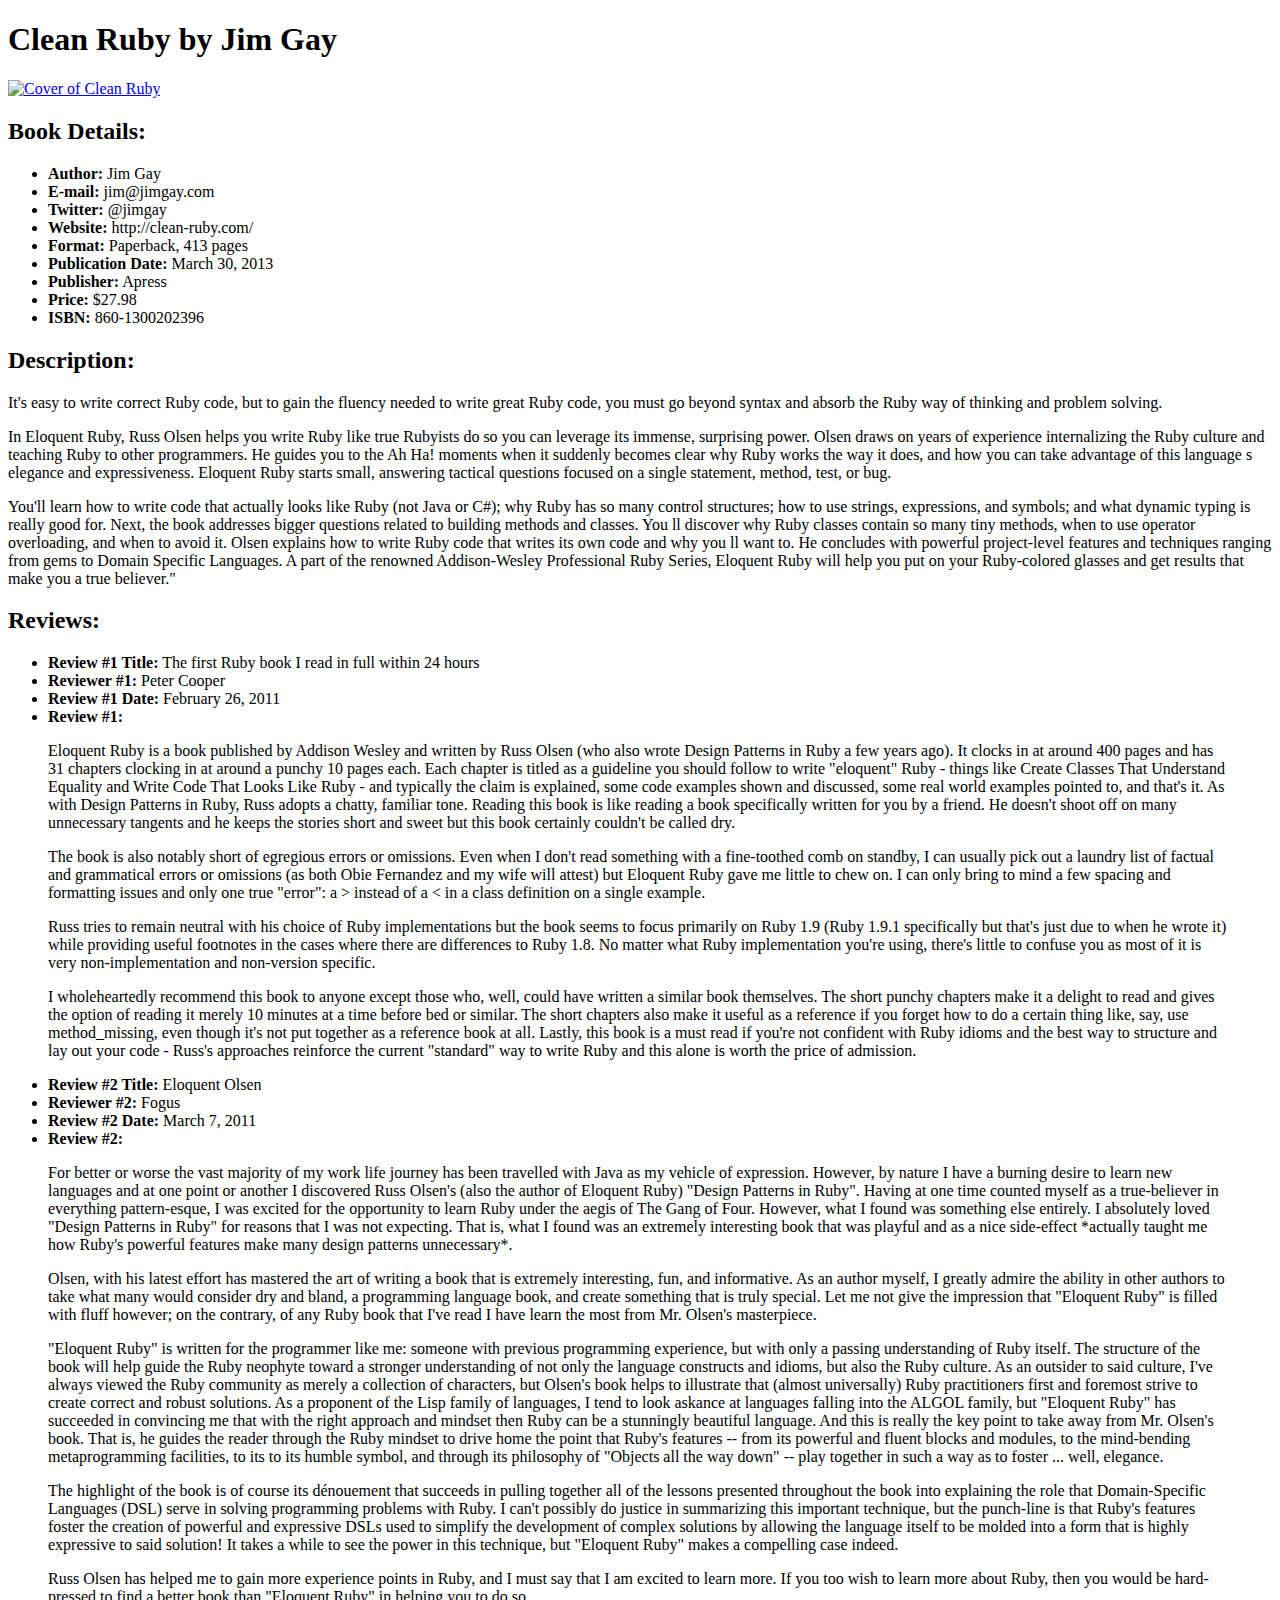
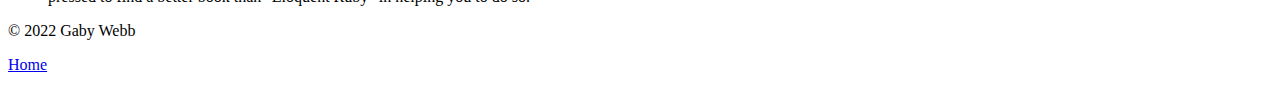
==== clean-ruby.html @ be2e0cd7 "completed wave 01" ====
<!DOCTYPE html>
<html lang="en">
    <head>
        <title>
        Clean Ruby
        </title>
    </head>
    <body>
        <header>
        <h1>
            Clean Ruby by Jim Gay
        </h1>
        <a href="https://www.goodreads.com/book/show/14438307-clean-ruby"><img src="https://github.com/gabw13/book-review-site/blob/master/images/cover-clean_ruby.jpg?raw=true" alt="Cover of Clean Ruby" style="width:317px;height:411px;"></a>
    </a>
        </header>
        <h2>
            Book Details:
        </h2>
        <ul>
            <li>
                <b>Author:</b> Jim Gay
            </li>
            <li>
                <b>E-mail:</b> jim@jimgay.com
            </li>
            <li>
                <b>Twitter:</b> @jimgay
            </li>
            <li>
                <b>Website:</b> http://clean-ruby.com/
            </li>
            <li>
                <b>Format:</b> Paperback, 413 pages
            </li>
            <li>
                <b>Publication Date:</b> March 30, 2013
            </li>
            <li>
                <b>Publisher:</b> Apress
            </li>
            <li>
                <b>Price:</b> $27.98
            </li>
            <li>
                <b>ISBN:</b> 860-1300202396
            </li>
        </ul>
        <h2>
            Description:
        </h2>
        <p>
            It's easy to write correct Ruby code, but to gain the fluency needed to write great Ruby code, you must go beyond syntax and absorb the Ruby way of thinking and problem solving.
        </p>
        <p>
            In Eloquent Ruby, Russ Olsen helps you write Ruby like true Rubyists do so you can leverage its immense, surprising power. Olsen draws on years of experience internalizing the Ruby culture and teaching Ruby to other programmers. He guides you to the Ah Ha! moments when it suddenly becomes clear why Ruby works the way it does, and how you can take advantage of this language s elegance and expressiveness. Eloquent Ruby starts small, answering tactical questions focused on a single statement, method, test, or bug.
        </p>
            You'll learn how to write code that actually looks like Ruby (not Java or C#); why Ruby has so many control structures; how to use strings, expressions, and symbols; and what dynamic typing is really good for. Next, the book addresses bigger questions related to building methods and classes. You ll discover why Ruby classes contain so many tiny methods, when to use operator overloading, and when to avoid it. Olsen explains how to write Ruby code that writes its own code and why you ll want to. He concludes with powerful project-level features and techniques ranging from gems to Domain Specific Languages. A part of the renowned Addison-Wesley Professional Ruby Series, Eloquent Ruby will help you put on your Ruby-colored glasses and get results that make you a true believer."
        </p>
        <h2>
            Reviews:
        </h2>
        <ul>
            <li>
                <b>Review #1 Title:</b> The first Ruby book I read in full within 24 hours
            </li>
            <li>
                <b>Reviewer #1:</b> Peter Cooper
            </li>
            <li>
                <b>Review #1 Date:</b> February 26, 2011
            </li>
            <li>
                <b>Review #1:</b>
            </li>
        </ul>
        <blockquote>
            <p>
                Eloquent Ruby is a book published by Addison Wesley and written by Russ Olsen (who also wrote Design Patterns in Ruby a few years ago). It clocks in at around 400 pages and has 31 chapters clocking in at around a punchy 10 pages each. Each chapter is titled as a guideline you should follow to write "eloquent" Ruby - things like Create Classes That Understand Equality and Write Code That Looks Like Ruby - and typically the claim is explained, some code examples shown and discussed, some real world examples pointed to, and that's it. As with Design Patterns in Ruby, Russ adopts a chatty, familiar tone. Reading this book is like reading a book specifically written for you by a friend. He doesn't shoot off on many unnecessary tangents and he keeps the stories short and sweet but this book certainly couldn't be called dry.
            <p>
                The book is also notably short of egregious errors or omissions. Even when I don't read something with a fine-toothed comb on standby, I can usually pick out a laundry list of factual and grammatical errors or omissions (as both Obie Fernandez and my wife will attest) but Eloquent Ruby gave me little to chew on. I can only bring to mind a few spacing and formatting issues and only one true "error": a > instead of a < in a class definition on a single example.
            </p>
            <p>
                Russ tries to remain neutral with his choice of Ruby implementations but the book seems to focus primarily on Ruby 1.9 (Ruby 1.9.1 specifically but that's just due to when he wrote it) while providing useful footnotes in the cases where there are differences to Ruby 1.8. No matter what Ruby implementation you're using, there's little to confuse you as most of it is very non-implementation and non-version specific.
            </p>
            <p>
                I wholeheartedly recommend this book to anyone except those who, well, could have written a similar book themselves. The short punchy chapters make it a delight to read and gives the option of reading it merely 10 minutes at a time before bed or similar. The short chapters also make it useful as a reference if you forget how to do a certain thing like, say, use method_missing, even though it's not put together as a reference book at all. Lastly, this book is a must read if you're not confident with Ruby idioms and the best way to structure and lay out your code - Russ's approaches reinforce the current "standard" way to write Ruby and this alone is worth the price of admission.
            </p>
        </blockquote>
        <ul>
            <li>
                <b>Review #2 Title:</b> Eloquent Olsen
            </li>
            <li>
                <b>Reviewer #2:</b> Fogus
            </li>
            <li>
                <b>Review #2 Date:</b>  March 7, 2011
            </li>
            <li>
                <b>Review #2:</b>
            </li>
        </ul>
        <blockquote>
            <p>
                For better or worse the vast majority of my work life journey has been travelled with Java as my vehicle of expression. However, by nature I have a burning desire to learn new languages and at one point or another I discovered Russ Olsen's (also the author of Eloquent Ruby) "Design Patterns in Ruby". Having at one time counted myself as a true-believer in everything pattern-esque, I was excited for the opportunity to learn Ruby under the aegis of The Gang of Four. However, what I found was something else entirely. I absolutely loved "Design Patterns in Ruby" for reasons that I was not expecting. That is, what I found was an extremely interesting book that was playful and as a nice side-effect *actually taught me how Ruby's powerful features make many design patterns unnecessary*.
            <p>
                Olsen, with his latest effort has mastered the art of writing a book that is extremely interesting, fun, and informative. As an author myself, I greatly admire the ability in other authors to take what many would consider dry and bland, a programming language book, and create something that is truly special. Let me not give the impression that "Eloquent Ruby" is filled with fluff however; on the contrary, of any Ruby book that I've read I have learn the most from Mr. Olsen's masterpiece.
            </p>
            <p>
                "Eloquent Ruby" is written for the programmer like me: someone with previous programming experience, but with only a passing understanding of Ruby itself. The structure of the book will help guide the Ruby neophyte toward a stronger understanding of not only the language constructs and idioms, but also the Ruby culture. As an outsider to said culture, I've always viewed the Ruby community as merely a collection of characters, but Olsen's book helps to illustrate that (almost universally) Ruby practitioners first and foremost strive to create correct and robust solutions. As a proponent of the Lisp family of languages, I tend to look askance at languages falling into the ALGOL family, but "Eloquent Ruby" has succeeded in convincing me that with the right approach and mindset then Ruby can be a stunningly beautiful language. And this is really the key point to take away from Mr. Olsen's book. That is, he guides the reader through the Ruby mindset to drive home the point that Ruby's features -- from its powerful and fluent blocks and modules, to the mind-bending metaprogramming facilities, to its to its humble symbol, and through its philosophy of "Objects all the way down" -- play together in such a way as to foster ... well, elegance.
            </p>
                The highlight of the book is of course its dénouement that succeeds in pulling together all of the lessons presented throughout the book into explaining the role that Domain-Specific Languages (DSL) serve in solving programming problems with Ruby. I can't possibly do justice in summarizing this important technique, but the punch-line is that Ruby's features foster the creation of powerful and expressive DSLs used to simplify the development of complex solutions by allowing the language itself to be molded into a form that is highly expressive to said solution! It takes a while to see the power in this technique, but "Eloquent Ruby" makes a compelling case indeed.
            <p>
                Russ Olsen has helped me to gain more experience points in Ruby, and I must say that I am excited to learn more. If you too wish to learn more about Ruby, then you would be hard-pressed to find a better book than "Eloquent Ruby" in helping you to do so.
                </p>
            </p>
        </blockquote>
    <footer>
    <p>
        &copy; 2022 Gaby Webb
    </p>
    <p>
        <a href="index.html">
            Home
        </a>
    </p>
    </footer>
    </body>
</html>
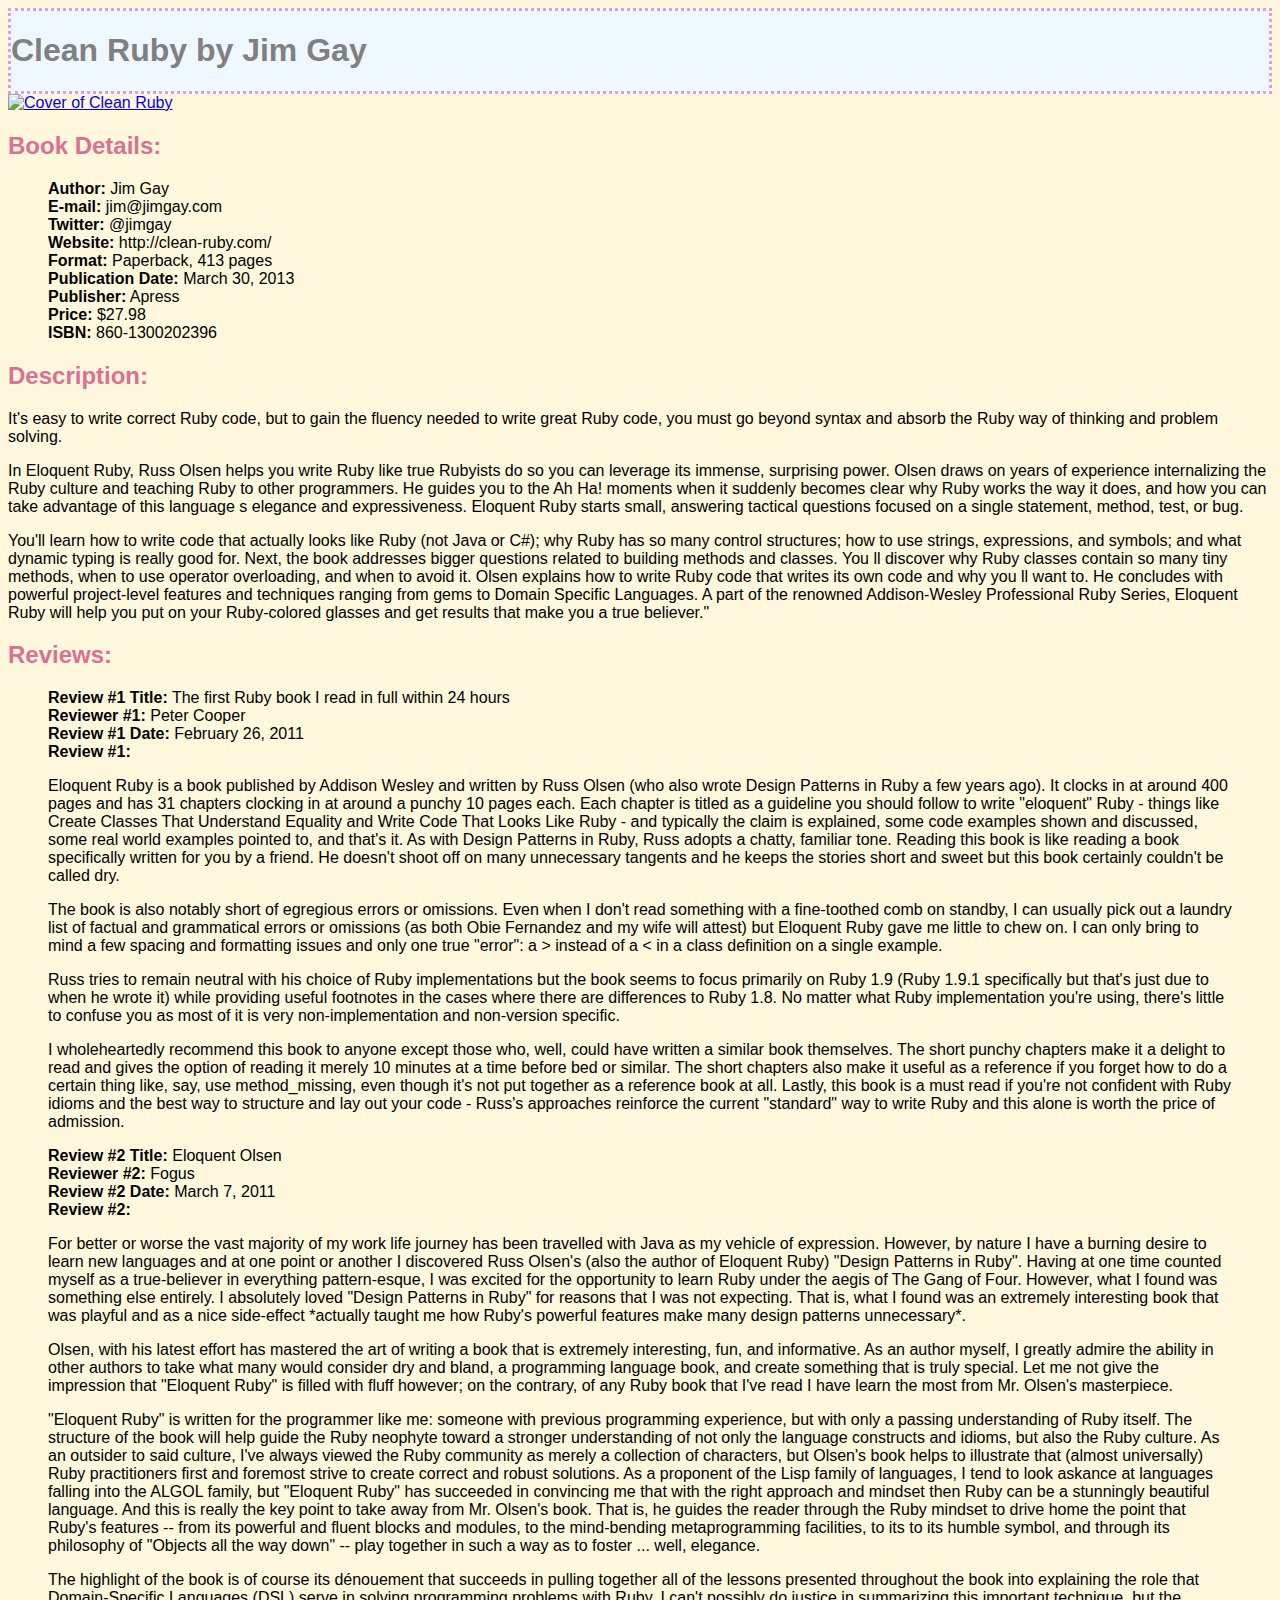
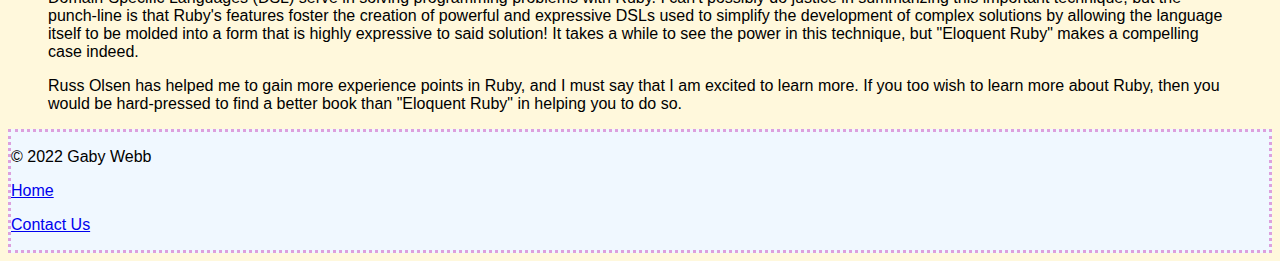
==== commit a65014d5: "completed wave 02" ====
--- a/clean-ruby.html
+++ b/clean-ruby.html
@@ -1,21 +1,22 @@
 <!DOCTYPE html>
 <html lang="en">
+
     <head>
         <title>
         Clean Ruby
         </title>
+        <link href="style.css" rel="stylesheet">
     </head>
+
     <body>
         <header>
         <h1>
             Clean Ruby by Jim Gay
         </h1>
-        <a href="https://www.goodreads.com/book/show/14438307-clean-ruby"><img src="https://github.com/gabw13/book-review-site/blob/master/images/cover-clean_ruby.jpg?raw=true" alt="Cover of Clean Ruby" style="width:317px;height:411px;"></a>
     </a>
         </header>
-        <h2>
-            Book Details:
-        </h2>
+        <a href="https://www.goodreads.com/book/show/14438307-clean-ruby"><img src="https://github.com/gabw13/book-review-site/blob/master/images/cover-clean_ruby.jpg?raw=true" alt="Cover of Clean Ruby" style="width:317px;height:411px;"></a>
+        <h2>Book Details:</h2>
         <ul>
             <li>
                 <b>Author:</b> Jim Gay
@@ -59,6 +60,7 @@
         <h2>
             Reviews:
         </h2>
+
         <ul>
             <li>
                 <b>Review #1 Title:</b> The first Ruby book I read in full within 24 hours
@@ -73,6 +75,7 @@
                 <b>Review #1:</b>
             </li>
         </ul>
+
         <blockquote>
             <p>
                 Eloquent Ruby is a book published by Addison Wesley and written by Russ Olsen (who also wrote Design Patterns in Ruby a few years ago). It clocks in at around 400 pages and has 31 chapters clocking in at around a punchy 10 pages each. Each chapter is titled as a guideline you should follow to write "eloquent" Ruby - things like Create Classes That Understand Equality and Write Code That Looks Like Ruby - and typically the claim is explained, some code examples shown and discussed, some real world examples pointed to, and that's it. As with Design Patterns in Ruby, Russ adopts a chatty, familiar tone. Reading this book is like reading a book specifically written for you by a friend. He doesn't shoot off on many unnecessary tangents and he keeps the stories short and sweet but this book certainly couldn't be called dry.
@@ -86,6 +89,7 @@
                 I wholeheartedly recommend this book to anyone except those who, well, could have written a similar book themselves. The short punchy chapters make it a delight to read and gives the option of reading it merely 10 minutes at a time before bed or similar. The short chapters also make it useful as a reference if you forget how to do a certain thing like, say, use method_missing, even though it's not put together as a reference book at all. Lastly, this book is a must read if you're not confident with Ruby idioms and the best way to structure and lay out your code - Russ's approaches reinforce the current "standard" way to write Ruby and this alone is worth the price of admission.
             </p>
         </blockquote>
+
         <ul>
             <li>
                 <b>Review #2 Title:</b> Eloquent Olsen
@@ -100,6 +104,7 @@
                 <b>Review #2:</b>
             </li>
         </ul>
+
         <blockquote>
             <p>
                 For better or worse the vast majority of my work life journey has been travelled with Java as my vehicle of expression. However, by nature I have a burning desire to learn new languages and at one point or another I discovered Russ Olsen's (also the author of Eloquent Ruby) "Design Patterns in Ruby". Having at one time counted myself as a true-believer in everything pattern-esque, I was excited for the opportunity to learn Ruby under the aegis of The Gang of Four. However, what I found was something else entirely. I absolutely loved "Design Patterns in Ruby" for reasons that I was not expecting. That is, what I found was an extremely interesting book that was playful and as a nice side-effect *actually taught me how Ruby's powerful features make many design patterns unnecessary*.
@@ -115,7 +120,8 @@
                 </p>
             </p>
         </blockquote>
-    <footer>
+    
+        <footer>
     <p>
         &copy; 2022 Gaby Webb
     </p>
@@ -124,6 +130,12 @@
             Home
         </a>
     </p>
+    <p>
+        <a href="contact-us.html">
+            Contact Us
+        </a>
+    </p>
     </footer>
     </body>
+
 </html>--- a/style.css
+++ b/style.css
@@ -0,0 +1,47 @@
+header, footer {
+    background-color: aliceblue;
+    border: 3px dotted plum;
+    font-family: Arial;
+}
+
+body {
+    background-color: cornsilk;
+    font-family: Arial;
+}
+
+ul {
+    list-style-type: none;
+}
+
+.book-title{
+    font-style: italic;
+}
+
+h1{
+    color: gray
+}
+
+h2{
+    color: palevioletred;
+}
+
+h3 {
+    color: yellowgreen;
+}
+
+a:hover {
+    color:aquamarine;
+}
+
+.book-details {
+    background: ivory;
+}
+
+.book-description {
+    background: pink;
+}
+
+.book-reviews {
+    background: lightcyan;
+    line-height: 150%
+}